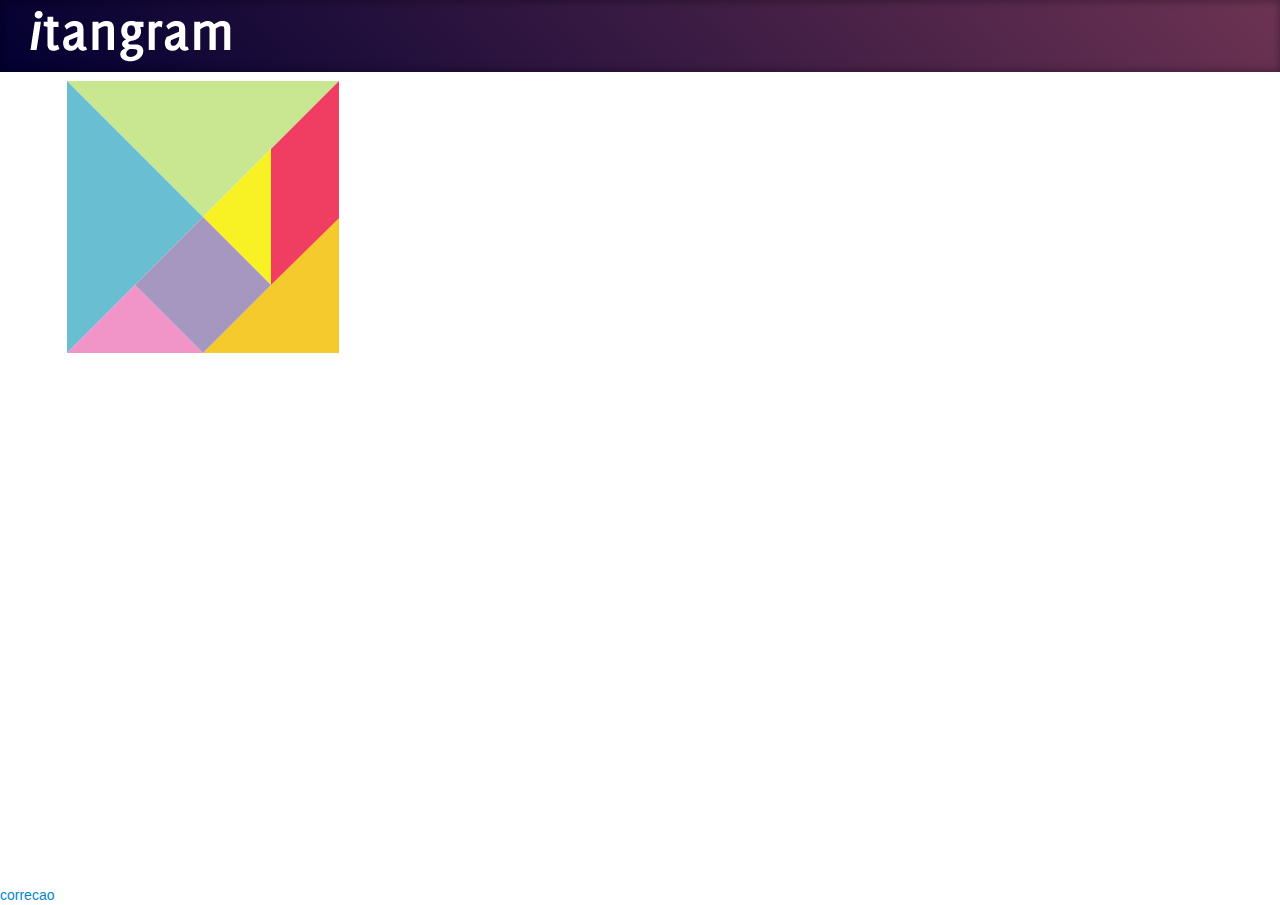
==== index.html @ 19336690 "Versão inicial do iTangram HTML." ====
<!DOCTYPE html>
<html>
  <head>
    <title>Tangram - versão HTML</title>
    <meta charset="utf-8" />
    <meta name="viewport" content="width=device-width, initial-scale=1.0" />
    <link href="css/bootstrap.min.css" rel="stylesheet" media="screen" />
    <link href="css/font-awesome.css" rel="stylesheet" media="screen" />
    <link href="css/bootstrap-editable.css" rel="stylesheet" media="screen" />
    <link href="font/stylesheet.css" rel="stylesheet" media="screen" />
    <link href="css/ivprog.css" rel="stylesheet" media="screen" />
  </head>
  <body>
    <div class="header">
        <h1><img src="img/logo.png" title="ivProg" /></h1>
    </div>
    <a href="javascript: correcao()">correcao</a>

    <canvas id="myCanvas" resize></canvas>

    <script src="js/jquery.1.8.3.js"></script>
    <script src="js/bootstrap.min.js"></script>
    <script>
		function correcao(){
			paper.install(this);
			console.log(opa());
		}
    </script>
    <script type="text/javascript" src="js/paper.js"></script>
		<script type="text/paperscript" canvas="myCanvas">
			var figuras = [];
			function opa(){
				console.log(1111);
			}
			// Create a Paper.js Path to draw a line into it:
			var trianguloGrande = new Path({
				segments: [[9, 9], [281, 9], [145, 145]],
				closed: true
			});
			trianguloGrande.fillColor = '#C9E791';
			figuras.push(trianguloGrande);

			var trianguloGrande2 = new Path({
				segments: [[9, 9], [145, 145], [9, 281]],
				closed: true
			});
			trianguloGrande2.fillColor = '#69BED2';
			figuras.push(trianguloGrande2);

			var trianguloMenor1 = new Path({
				segments: [[145, 145], [213, 77], [213, 213]],
				closed: true
			});
			trianguloMenor1.fillColor = '#F8F224';
			figuras.push(trianguloMenor1);

			var trianguloMenor2 = new Path({
				segments: [[9, 281], [77,213], [145, 281]],
				closed: true
			});
			trianguloMenor2.fillColor = '#F195C8';
			figuras.push(trianguloMenor2);

			var trianguloMedio = new Path({
				segments: [[281, 145], [281,281], [145, 281]],
				closed: true
			});
			trianguloMedio.fillColor = '#F5CA2D';
			figuras.push(trianguloMedio);

			var paralelogramo = new Path({
				segments: [[213, 77], [281,9], [281, 146], [213, 213]],
				closed: true
			});
			paralelogramo.fillColor = '#F03E62';
			figuras.push(paralelogramo);

			var quadrado = new Path({
				segments: [[77, 213], [145,145], [213, 213], [145, 281]],
				closed: true
			});
			quadrado.fillColor = '#A697C0';
			figuras.push(quadrado);

			// Mouse tool state
	        var draggingIndex = -1;
	        var deltaPoint;
	        
			function onMouseDown(event) {
				//console.log(event.event.detail);
				if (event.event.detail > 1) {
				    //console.log('dblclick');
				    var k = figuras.length;
				    for (var ix = 0; ix < k; ix++) { 
					    if (figuras[ix].contains(event.point)) {
					    	figuras[ix].rotate(45);
					    }
					}
				}
			}
			
	        function onMouseDrag(event) {
	            // Maybe hit test to see if we are on top of a circle
	            var k = figuras.length;
	            if (k > 0 && draggingIndex == -1) {
	                for (var ix = 0; ix < k; ix++) {
	                    if (figuras[ix].contains(event.point)) {
	                    	if(deltaPoint==null){
	                    		var p = new Point(figuras[ix].position);
	                    		deltaPoint = event.point - p;
	                    	}
	                        draggingIndex = ix;
	                        figuras[ix].selected = true;
	                        break;
	                    }
	                }
	            }

	            // Should we be dragging something?
	            if (draggingIndex > -1) {
	            	//console.log(deltaPoint);
	            	/*var newP = new Point(event.point)-(new Point(event.point)-new Point(deltaPoint));
	            	console.log(newP);*/
	                figuras[draggingIndex].position  = event.point - deltaPoint;
	            }
	        };

	        function onMouseUp(event) {
	            // Reset the tool state
	            figuras[draggingIndex].selected = false;
	            draggingIndex = -1;
	            deltaPoint = null;
	        };
	        

		</script>
  </body>
</html>
---- font/stylesheet.css ----
/* Generated by Font Squirrel (http://www.fontsquirrel.com) on August 20, 2013 */
@font-face {
    font-family: 'anonymous_proregular';
    src: url('anonymous_pro-webfont.eot');
    src: url('anonymous_pro-webfont.eot?#iefix') format('embedded-opentype'),
         url('anonymous_pro-webfont.woff') format('woff'),
         url('anonymous_pro-webfont.ttf') format('truetype'),
         url('anonymous_pro-webfont.svg#anonymous_proregular') format('svg');
    font-weight: normal;
    font-style: normal;

}




@font-face {
    font-family: 'anonymous_probold';
    src: url('anonymous_pro_b-webfont.eot');
    src: url('anonymous_pro_b-webfont.eot?#iefix') format('embedded-opentype'),
         url('anonymous_pro_b-webfont.woff') format('woff'),
         url('anonymous_pro_b-webfont.ttf') format('truetype'),
         url('anonymous_pro_b-webfont.svg#anonymous_probold') format('svg');
    font-weight: normal;
    font-style: normal;

}




@font-face {
    font-family: 'anonymous_probold_italic';
    src: url('anonymous_pro_bi-webfont.eot');
    src: url('anonymous_pro_bi-webfont.eot?#iefix') format('embedded-opentype'),
         url('anonymous_pro_bi-webfont.woff') format('woff'),
         url('anonymous_pro_bi-webfont.ttf') format('truetype'),
         url('anonymous_pro_bi-webfont.svg#anonymous_probold_italic') format('svg');
    font-weight: normal;
    font-style: normal;

}




@font-face {
    font-family: 'anonymous_proitalic';
    src: url('anonymous_pro_i-webfont.eot');
    src: url('anonymous_pro_i-webfont.eot?#iefix') format('embedded-opentype'),
         url('anonymous_pro_i-webfont.woff') format('woff'),
         url('anonymous_pro_i-webfont.ttf') format('truetype'),
         url('anonymous_pro_i-webfont.svg#anonymous_proitalic') format('svg');
    font-weight: normal;
    font-style: normal;

}
---- css/ivprog.css ----
.header{
  position: relative;
  padding: 10px 0;
  color: #fff;
  text-shadow: 0 1px 3px rgba(0,0,0,.4), 0 0 30px rgba(0,0,0,.075);
  background: #020031; /* Old browsers */
  background: -moz-linear-gradient(45deg,  #020031 0%, #6d3353 100%); /* FF3.6+ */
  background: -webkit-gradient(linear, left bottom, right top, color-stop(0%,#020031), color-stop(100%,#6d3353)); /* Chrome,Safari4+ */
  background: -webkit-linear-gradient(45deg,  #020031 0%,#6d3353 100%); /* Chrome10+,Safari5.1+ */
  background: -o-linear-gradient(45deg,  #020031 0%,#6d3353 100%); /* Opera 11.10+ */
  background: -ms-linear-gradient(45deg,  #020031 0%,#6d3353 100%); /* IE10+ */
  background: linear-gradient(45deg,  #020031 0%,#6d3353 100%); /* W3C */
  filter: progid:DXImageTransform.Microsoft.gradient( startColorstr='#020031', endColorstr='#6d3353',GradientType=1 ); /* IE6-9 fallback on horizontal gradient */
  -webkit-box-shadow: inset 0 3px 7px rgba(0,0,0,.2), inset 0 -3px 7px rgba(0,0,0,.2);
     -moz-box-shadow: inset 0 3px 7px rgba(0,0,0,.2), inset 0 -3px 7px rgba(0,0,0,.2);
          box-shadow: inset 0 3px 7px rgba(0,0,0,.2), inset 0 -3px 7px rgba(0,0,0,.2);

}

.header .container {
  position: relative;
  z-index: 2;
}
.header:after {
  content: '';
  display: block;
  position: absolute;
  top: 0;
  right: 0;
  bottom: 0;
  left: 0;
  background: url(../img/bs-docs-masthead-pattern.png) repeat center center;
  opacity: .4;
}

.header h1{
  margin: 0 0 0 30px;
}


.header .i18n {
  position: absolute;
  top: 10px;
  right: 10px;
  margin-top: 0 !important;
  padding: 15px;
  height: auto !important;
  overflow: hidden; /* clearfix */
  font-size: 13px !important;
  line-height: 16px !important;
  background: #222 !important; /* reset image and color in one line */
  background: rgba(0,0,0,.5) !important;
  border: 0 !important;
  border-radius: 4px;
  box-shadow: inset 0 3px 5px rgba(0,0,0,.5), 0 1px 0 rgba(255,255,255,.1);
  z-index: 1000;
}

.ivprog ul{
  list-style: none;
  margin: 0px;
  /*font-family: 'anonymous_proregular';
  font-weight: bold;*/
}
.ivprogs li{
  border: 1px solid #C6C6C6;
  margin: 5px;
  padding: 5px;
}


.select-variable-value{
  display: inline-block;
  cursor: pointer;
}
.need-to-set > a{
  border: 1px dashed #000;
}
.select-variable-value > a{
  padding: 4px;
  color: black;
}
.select-variable-value > a:hover{
  background: yellow;
}
.select-variable-value a:hover{
  text-decoration: none;
}



.edit-in-place span span {
  cursor: pointer;
  border: 1px dashed #000;
  padding: 4px;
}

.edit-in-place input, .edit-in-place select {
  display: none;
}

.edit-in-place.active span.normal {
  display: none;
}

.edit-in-place.active input, .edit-in-place.active select {
  display: inline-block;
}

.over{
  background: yellow;
}

.ivprog{
  
}
.ivprog h5{
  font-family: arial;
  font-size: 12px;
  text-transform: uppercase;
  padding: 0 10px 0 0;
  margin: 0 0 0 5px;
}
.ivprog .variables{
  background: #EFEFEF;
  -webkit-border-radius: 5px;
  -moz-border-radius: 5px;
  border-radius: 5px;
  margin: 10px;
  padding: 3px 10px 10px 3px;
}
.ivprog .variables .var{
  background: #FFFFFF;
  -webkit-border-radius: 5px;
  -moz-border-radius: 5px;
  border-radius: 5px;
  margin: 5px;
  padding: 3px 10px;
  display: block;
  float: left;
}
.ivprog .parameters{
  background: #EFEFEF;
  -webkit-border-radius: 5px;
  -moz-border-radius: 5px;
  border-radius: 5px;
  margin: 10px;
  padding: 3px 10px 10px 3px;
}
.ivprog .parameters .var{
  background: #FFFFFF;
  -webkit-border-radius: 5px;
  -moz-border-radius: 5px;
  border-radius: 5px;
  margin: 5px;
  padding: 3px 10px;
  display: block;
  float: left;
}

.addButtons{
  margin: 10px;
  padding: 3px 10px 10px 3px;
}
.source, .output{
  background: #6E6E6E;
  margin: 5px;
  font-family: 'anonymous_proregular';
  font-weight: normal;
  -webkit-border-radius: 5px;
  -moz-border-radius: 5px;
  border-radius: 5px;
  margin: 5px;
  padding: 6px 20px;
  color: #FFF;
}


.ivprog .write{
  background: #EFEFEF;
  -webkit-border-radius: 5px;
  -moz-border-radius: 5px;
  border-radius: 5px;
  margin: 10px;
  padding: 10px 10px 10px 10px;
  border: 1px solid #AEAEAE;
}
.ivprog .repeat{
  background: #EFEFEF;
  -webkit-border-radius: 5px;
  -moz-border-radius: 5px;
  border-radius: 5px;
  margin: 10px;
  padding: 10px 10px 10px 10px;
  border: 1px solid #AEAEAE;
}
.ivprog .attr{
  background: #EFEFEF;
  -webkit-border-radius: 5px;
  -moz-border-radius: 5px;
  border-radius: 5px;
  margin: 10px;
  padding: 10px 10px 10px 10px;
  border: 1px solid #AEAEAE;
}

.handle{
  height: 20px;
  width: 20px;
  margin: 0px 5px 20px -5px;
  float: left;
  text-align: center;
  background: #EFEFEF;
  cursor: move;
  -webkit-border-radius: 5px;
  -moz-border-radius: 5px;
  border-radius: 5px;
}
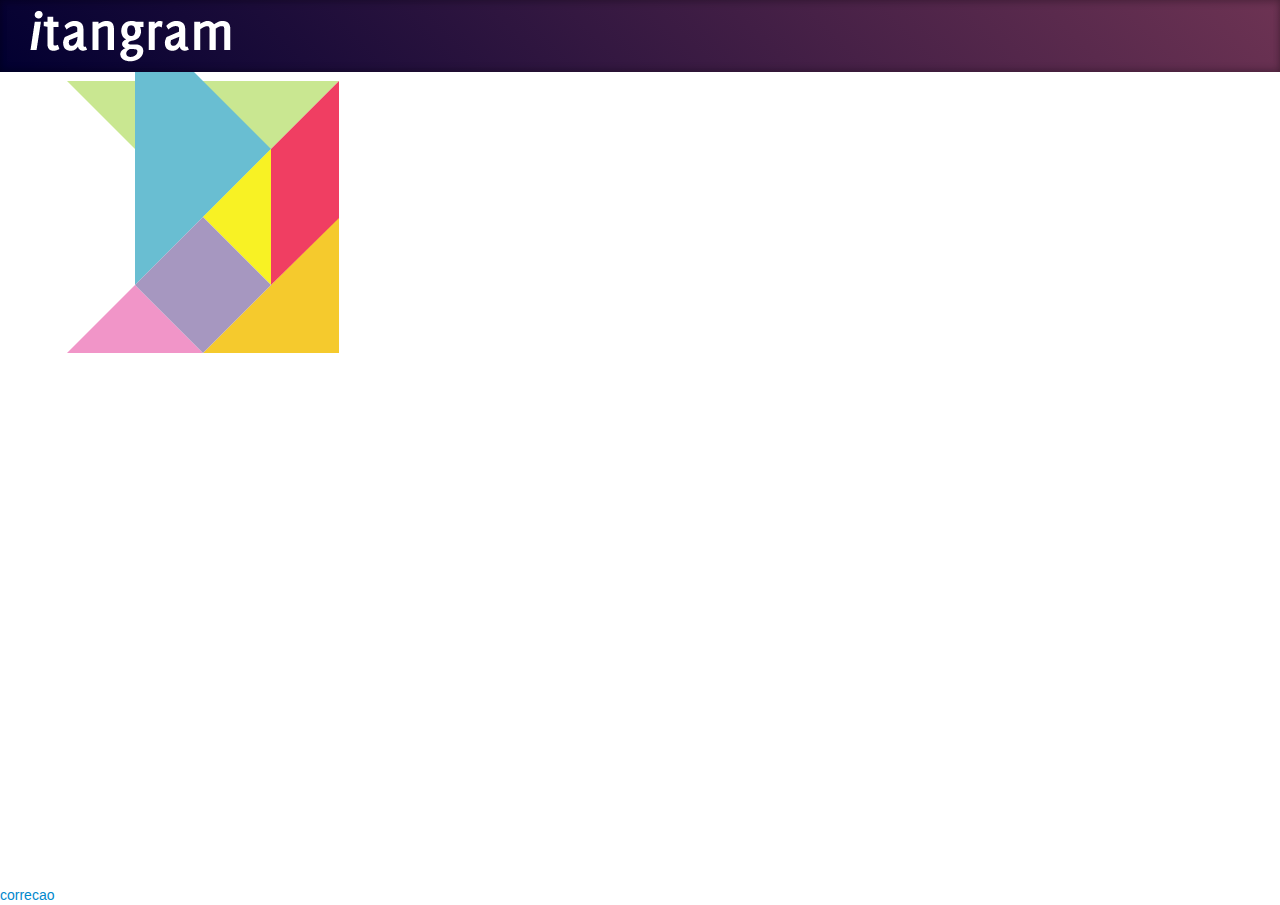
==== commit 2e874821: "Com suporte a touch." ====
--- a/index.html
+++ b/index.html
@@ -16,122 +16,159 @@
     </div>
     <a href="javascript: correcao()">correcao</a>
 
-    <canvas id="myCanvas" resize></canvas>
+    <canvas id="myCanvas" resize keepalive="true"></canvas>
 
     <script src="js/jquery.1.8.3.js"></script>
+    <script src="js/paper.js"></script>
     <script src="js/bootstrap.min.js"></script>
+    <script src="js/hammer.min.js"></script>
     <script>
+    	var supportsTouch = 'ontouchstart' in window || navigator.msMaxTouchPoints;
+    	var figuras = [];
+		// Mouse tool state
+        var draggingIndex = -1;
+        var deltaPoint = null;
+        var tool = new paper.Tool();
+        var union = null;
+        tool.activate();
+
 		function correcao(){
-			paper.install(this);
-			console.log(opa());
+			//paper.install(this);
+			union = figuras[0];
+			for(var i=1; i<figuras.length; i++){
+				union = union.unite(figuras[i]);
+			}
+			union.position = [300, 300];
+			union.fillColor = '#000000';
+			console.log(union);
 		}
-    </script>
-    <script type="text/javascript" src="js/paper.js"></script>
-		<script type="text/paperscript" canvas="myCanvas">
-			var figuras = [];
-			function opa(){
-				console.log(1111);
-			}
+		
+		$(function(){
+			var canvas = document.getElementById('myCanvas');
+			// Create an empty project and a view for the canvas:
+			paper.setup(canvas);		
+
 			// Create a Paper.js Path to draw a line into it:
-			var trianguloGrande = new Path({
+			var trianguloGrande = new paper.Path({
 				segments: [[9, 9], [281, 9], [145, 145]],
 				closed: true
 			});
 			trianguloGrande.fillColor = '#C9E791';
-			figuras.push(trianguloGrande);
+			figuras.push({img: trianguloGrande, angle: 0, type: 1});
 
-			var trianguloGrande2 = new Path({
-				segments: [[9, 9], [145, 145], [9, 281]],
+			//segments: [[9, 9], [145, 145], [9, 281]],
+			var trianguloGrande2 = new paper.Path({
+				segments: [[9, 9], [281, 9], [145, 145]],
 				closed: true
 			});
+
 			trianguloGrande2.fillColor = '#69BED2';
-			figuras.push(trianguloGrande2);
+			figuras.push({img: trianguloGrande2, angle: 0, type: 1});
+			trianguloGrande2.rotate(270);
 
-			var trianguloMenor1 = new Path({
+			var trianguloMenor1 = new paper.Path({
 				segments: [[145, 145], [213, 77], [213, 213]],
 				closed: true
 			});
 			trianguloMenor1.fillColor = '#F8F224';
-			figuras.push(trianguloMenor1);
+			figuras.push({img: trianguloMenor1, angle: 0, type: 2});
 
-			var trianguloMenor2 = new Path({
+			var trianguloMenor2 = new paper.Path({
 				segments: [[9, 281], [77,213], [145, 281]],
 				closed: true
 			});
 			trianguloMenor2.fillColor = '#F195C8';
-			figuras.push(trianguloMenor2);
+			figuras.push({img: trianguloMenor2, angle: 0, type: 2});
 
-			var trianguloMedio = new Path({
+			var trianguloMedio = new paper.Path({
 				segments: [[281, 145], [281,281], [145, 281]],
 				closed: true
 			});
 			trianguloMedio.fillColor = '#F5CA2D';
-			figuras.push(trianguloMedio);
+			figuras.push({img: trianguloMedio, angle: 0, type: 3});
 
-			var paralelogramo = new Path({
+			var paralelogramo = new paper.Path({
 				segments: [[213, 77], [281,9], [281, 146], [213, 213]],
 				closed: true
 			});
 			paralelogramo.fillColor = '#F03E62';
-			figuras.push(paralelogramo);
+			figuras.push({img: paralelogramo, angle:0, type:4});
 
-			var quadrado = new Path({
+			var quadrado = new paper.Path({
 				segments: [[77, 213], [145,145], [213, 213], [145, 281]],
 				closed: true
 			});
 			quadrado.fillColor = '#A697C0';
-			figuras.push(quadrado);
+			figuras.push({img: quadrado, angle: 0, type: 5});
 
-			// Mouse tool state
-	        var draggingIndex = -1;
-	        var deltaPoint;
+			
 	        
-			function onMouseDown(event) {
-				//console.log(event.event.detail);
-				if (event.event.detail > 1) {
-				    //console.log('dblclick');
-				    var k = figuras.length;
-				    for (var ix = 0; ix < k; ix++) { 
-					    if (figuras[ix].contains(event.point)) {
-					    	figuras[ix].rotate(45);
-					    }
+			tool.onMouseDown = function(event) {
+				if(!supportsTouch){
+					if (event.event.detail > 1) {
+					    var k = figuras.length;
+					    for (var ix = 0; ix < k; ix++) { 
+						    if (figuras[ix].img.contains(event.point)) {
+						    	figuras[ix].img.rotate(45);
+						    	figuras[ix].angle = (figuras[ix].angle+45)%360;
+						    	console.log(figuras[ix].angle);
+						    }
+						}
 					}
 				}
 			}
 			
-	        function onMouseDrag(event) {
+	        tool.onMouseDrag = function(event) {
 	            // Maybe hit test to see if we are on top of a circle
 	            var k = figuras.length;
 	            if (k > 0 && draggingIndex == -1) {
 	                for (var ix = 0; ix < k; ix++) {
-	                    if (figuras[ix].contains(event.point)) {
+	                    if (figuras[ix].img.contains(event.point)) {
 	                    	if(deltaPoint==null){
-	                    		var p = new Point(figuras[ix].position);
-	                    		deltaPoint = event.point - p;
+	                    		var p = new paper.Point(figuras[ix].img.position);
+	                    		deltaPoint = new paper.Point(event.point).add({x: -1*p.x, y: -1*p.y});
+	                    		
 	                    	}
 	                        draggingIndex = ix;
-	                        figuras[ix].selected = true;
+	                        figuras[ix].img.selected = true;
 	                        break;
 	                    }
 	                }
 	            }
-
 	            // Should we be dragging something?
 	            if (draggingIndex > -1) {
-	            	//console.log(deltaPoint);
-	            	/*var newP = new Point(event.point)-(new Point(event.point)-new Point(deltaPoint));
-	            	console.log(newP);*/
-	                figuras[draggingIndex].position  = event.point - deltaPoint;
+	                figuras[draggingIndex].img.position  = new paper.Point(event.point).add({x: -1*deltaPoint.x, y: -1*deltaPoint.y});
 	            }
 	        };
 
-	        function onMouseUp(event) {
+	        tool.onMouseUp = function(event) {
 	            // Reset the tool state
-	            figuras[draggingIndex].selected = false;
+	            if(draggingIndex>=0){
+	            	figuras[draggingIndex].img.selected = false;
+	        	}
 	            draggingIndex = -1;
 	            deltaPoint = null;
 	        };
-	        
+
+	        // Draw the view now:
+			paper.view.draw();
+
+			if(supportsTouch){
+				$(canvas).hammer().on("doubletap", function(event) {
+					
+					var p = new paper.Point(event.gesture.center.pageX, event.gesture.center.pageY-102);
+				    var k = figuras.length;
+				    for (var ix = 0; ix < k; ix++) { 
+					    if (figuras[ix].img.contains(p)) {
+					    	figuras[ix].img.rotate(45);
+					    	figuras[ix].angle = (figuras[ix].angle+45)%360;
+					    	console.log(figuras[ix].angle);
+					    }
+					}
+			    });
+			}
+
+	    });
 
 		</script>
   </body>
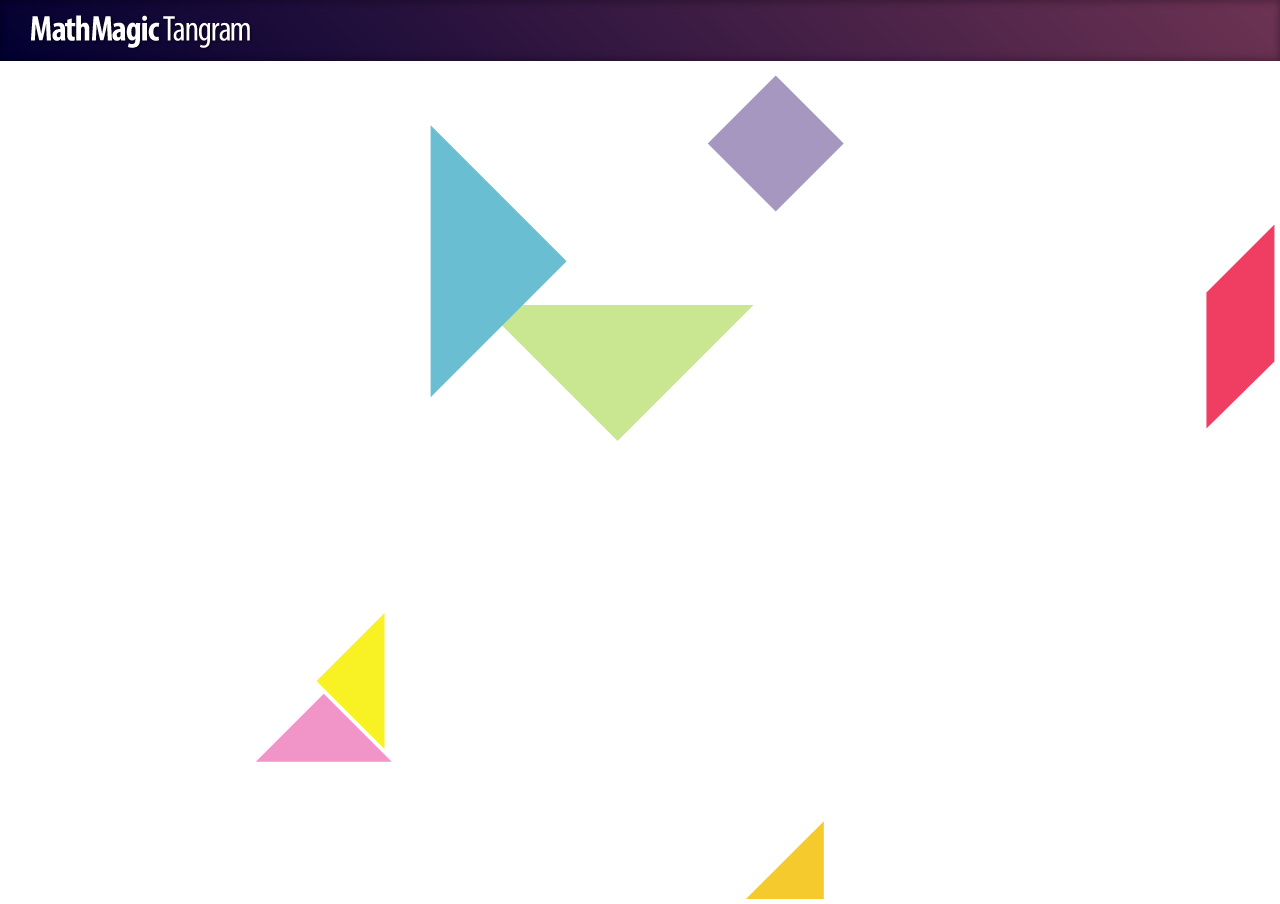
==== commit e67af011: "okay" ====
--- a/index.html
+++ b/index.html
@@ -1,7 +1,7 @@
 <!DOCTYPE html>
 <html>
   <head>
-    <title>Tangram - versão HTML</title>
+    <title>Tangram</title>
     <meta charset="utf-8" />
     <meta name="viewport" content="width=device-width, initial-scale=1.0" />
     <link href="css/bootstrap.min.css" rel="stylesheet" media="screen" />
@@ -14,10 +14,9 @@
     <div class="header">
         <h1><img src="img/logo.png" title="ivProg" /></h1>
     </div>
-    <a href="javascript: correcao()">correcao</a>
-
-    <canvas id="myCanvas" resize keepalive="true"></canvas>
-
+    <div class="tangram">
+    	<canvas id="myCanvas" resize keepalive="true"></canvas>
+	</div>
     <script src="js/jquery.1.8.3.js"></script>
     <script src="js/paper.js"></script>
     <script src="js/bootstrap.min.js"></script>
@@ -40,7 +39,6 @@
 			}
 			union.position = [300, 300];
 			union.fillColor = '#000000';
-			console.log(union);
 		}
 		
 		$(function(){
@@ -101,7 +99,26 @@
 			quadrado.fillColor = '#A697C0';
 			figuras.push({img: quadrado, angle: 0, type: 5});
 
-			
+			var w = canvas.width;
+			var h = canvas.height;
+			for(var i=0; i<figuras.length; i++){
+				figuras[i].img.position = new paper.Point(Math.random()*w, Math.random()*h);
+			}
+
+			// tratando se redimensionou a tela
+			$(window).resize(function(){
+				var w = canvas.width;
+				var h = canvas.height;
+				for(var i=0; i<figuras.length; i++){
+					if(figuras[i].img.position._x>w){
+						figuras[i].img.position = new paper.Point(w-100, figuras[i].img.position._y);
+					}
+					if(figuras[i].img.position._y>h){
+						figuras[i].img.position = new paper.Point(figuras[i].img.position._x, h-100);
+					}
+				}
+				paper.view.draw();
+			});
 	        
 			tool.onMouseDown = function(event) {
 				if(!supportsTouch){
@@ -138,6 +155,26 @@
 	            // Should we be dragging something?
 	            if (draggingIndex > -1) {
 	                figuras[draggingIndex].img.position  = new paper.Point(event.point).add({x: -1*deltaPoint.x, y: -1*deltaPoint.y});
+
+	                /*var i = 0;
+	                if(draggingIndex==0){
+	                	i++;
+	                }
+	                var maisPerto = figuras[i].img.getNearestLocation(figuras[draggingIndex].img.position);
+	                var maisPertoInd = 0;
+	                for (var ix = 1; ix < k; ix++) {
+	                    //$("#logs").append(figuras[ix].img.segments[0]+" / ");
+	                    if(ix!=draggingIndex){
+		                    var p = figuras[ix].img.getNearestLocation(figuras[draggingIndex].img.position);
+		                    if(p.distance<maisPerto.distance){
+		                    	maisPerto = p;
+		                    	maisPertoInd = ix;
+		                    }
+	                	}
+	                }
+	                //$("#logs").append(maisPertoInd+" "+maisPerto.distance+" / ");
+	                //$("#logs").append("<br>");
+	                figuras[maisPertoInd].img.selected = true;*/
 	            }
 	        };
 
--- a/css/ivprog.css
+++ b/css/ivprog.css
@@ -16,7 +16,14 @@
           box-shadow: inset 0 3px 7px rgba(0,0,0,.2), inset 0 -3px 7px rgba(0,0,0,.2);
 
 }
-
+body{
+  height: 100%;
+}
+.tangram{
+  width: 100%;
+  height: 100%;
+  overflow: hidden;
+}
 .header .container {
   position: relative;
   z-index: 2;
